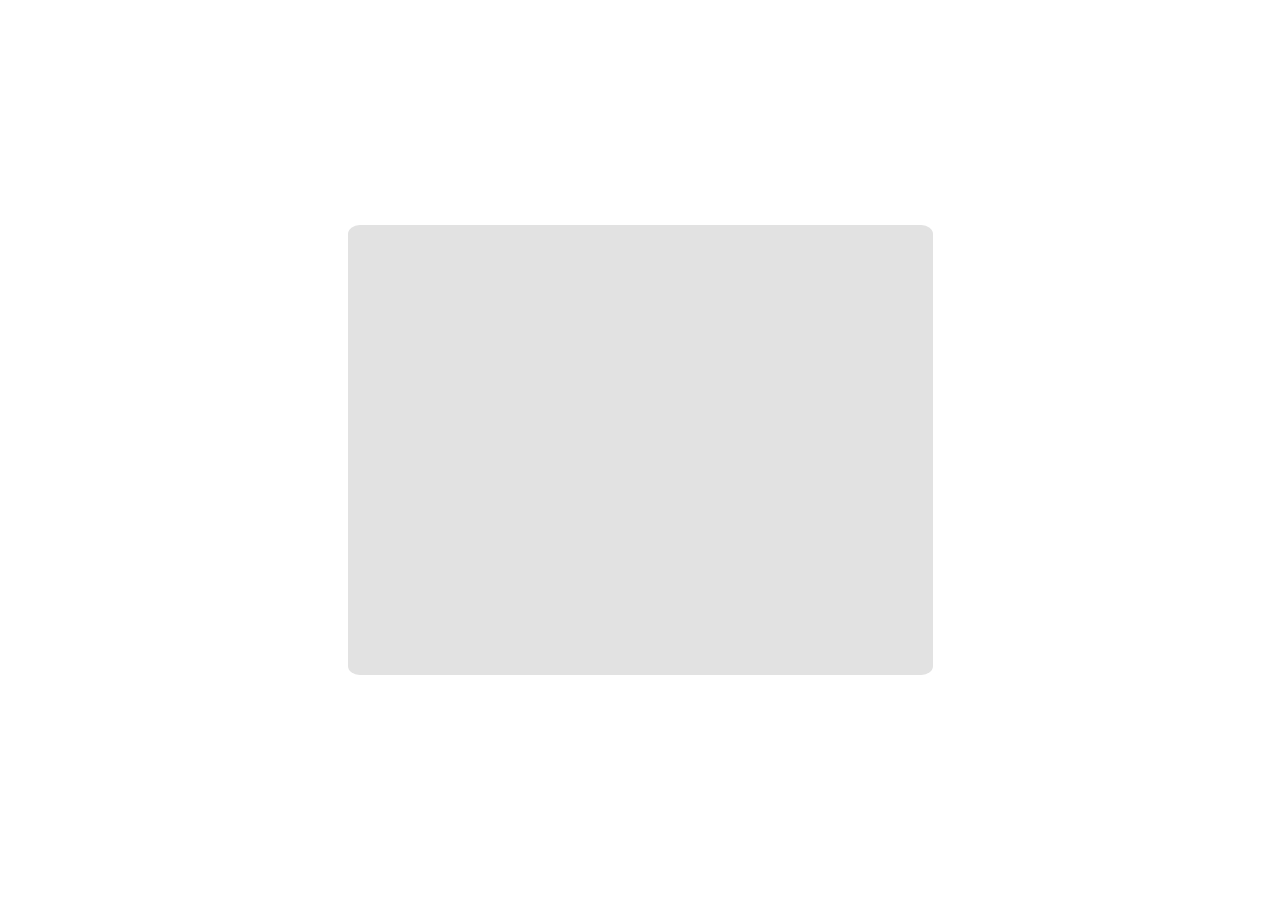
==== index.html @ a2bd9c37 "17.11.26b" ====
<head>
  <title>Nada ainda</title>
  <link href="./Misc/manifest.json" rel="manifest">
  <link href="./Misc/style.css" rel="stylesheet">
</head>
<body>

  <div class="page_0">
    <div class="page_0__Menu">
      <div></div>
    </div>
  </div>

  <script src="./Js/main.js" type="module"></script>
</body>
---- Misc/style.css ----
:root{
  /*Default_Color*/
    --Df_Color_0: #ffffff;
    --Df_Color_1: #e2e2e2;
  /*Default_Value*/
    --Df_Value_0: 50%;
    --Df_Value_Border: 2%;
}

html, body{
  margin: 0;
  height: 100lvh;
  width: 100%;
  background-color: rgb(255, 255, 255);
}
.page_0{
  display: flex;
  width: 100%;
  height: 100%;
  background-color: var(--Df_Color_0);
  align-items: center;
  justify-content: center;
}
.page_0__menu{
  background-color: var(--Df_Color_1);
  aspect-ratio: 1.3;
  height: var(--Df_Value_0);
  border-radius: var(--Df_Value_Border);
}
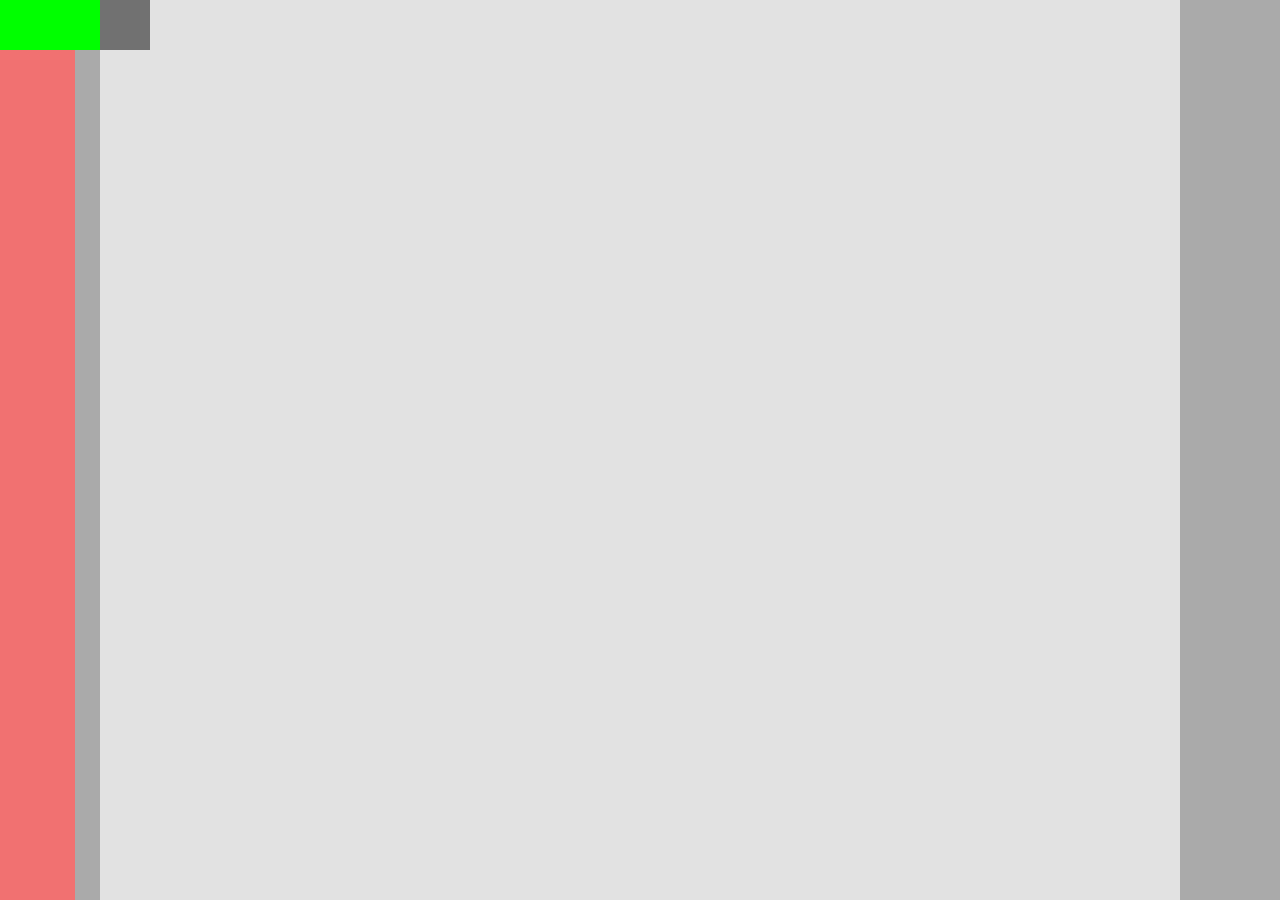
==== commit 1eb61186: "20.11.26b" ====
--- a/index.html
+++ b/index.html
@@ -1,14 +1,20 @@
 <head>
   <title>Nada ainda</title>
-  <link href="./Misc/manifest.json" rel="manifest">
-  <link href="./Misc/style.css" rel="stylesheet">
+  <link href="./Misc/manifest.json" rel="manifest" />
+  <link href="./Misc/style.css" rel="stylesheet" />
 </head>
+
 <body>
-
   <div class="page_0">
-    <div class="page_0__Menu">
-      <div></div>
+    <div class="page_0__sidearea">
+      <div class="page_0__sidearea__test">
+        <div class="page_0__sidearea__test2"></div>
+      </div>
     </div>
+    <div class="page_0__container">
+      <div class="page_0__container__test"></div>
+    </div>
+    <div class="page_0__sidearea"></div>
   </div>
 
   <script src="./Js/main.js" type="module"></script>
--- a/Misc/style.css
+++ b/Misc/style.css
@@ -21,9 +21,31 @@
   align-items: center;
   justify-content: center;
 }
-.page_0__menu{
+.page_0__container{
   background-color: var(--Df_Color_1);
-  aspect-ratio: 1.3;
-  height: var(--Df_Value_0);
-  border-radius: var(--Df_Value_Border);
+  height: 100%;
+  width: min(100%, 120lvh);
+  z-index: 1;
+}
+.page_0__container__test{
+  background-color: color-mix(in srgb, var(--Df_Color_1), rgb(0,0,0) 50%);
+  height: 50px;
+  width: 50px
+}
+.page_0__sidearea{
+  background-color: color-mix(in srgb, var(--Df_Color_1), rgb(0,0,0) 25%);
+  height: 100%;
+  flex: 1;
+  
+  z-index: 2;
+}
+.page_0__sidearea__test{
+  background-color: color-mix(in srgb, var(--Df_Color_1), rgb(255,0,0) 50%);
+  height: 100%;
+  width: 75px;
+}
+.page_0__sidearea__test2{
+  background-color: rgb(0,255,0);
+  height: 50px;
+  width: 100px;
 }
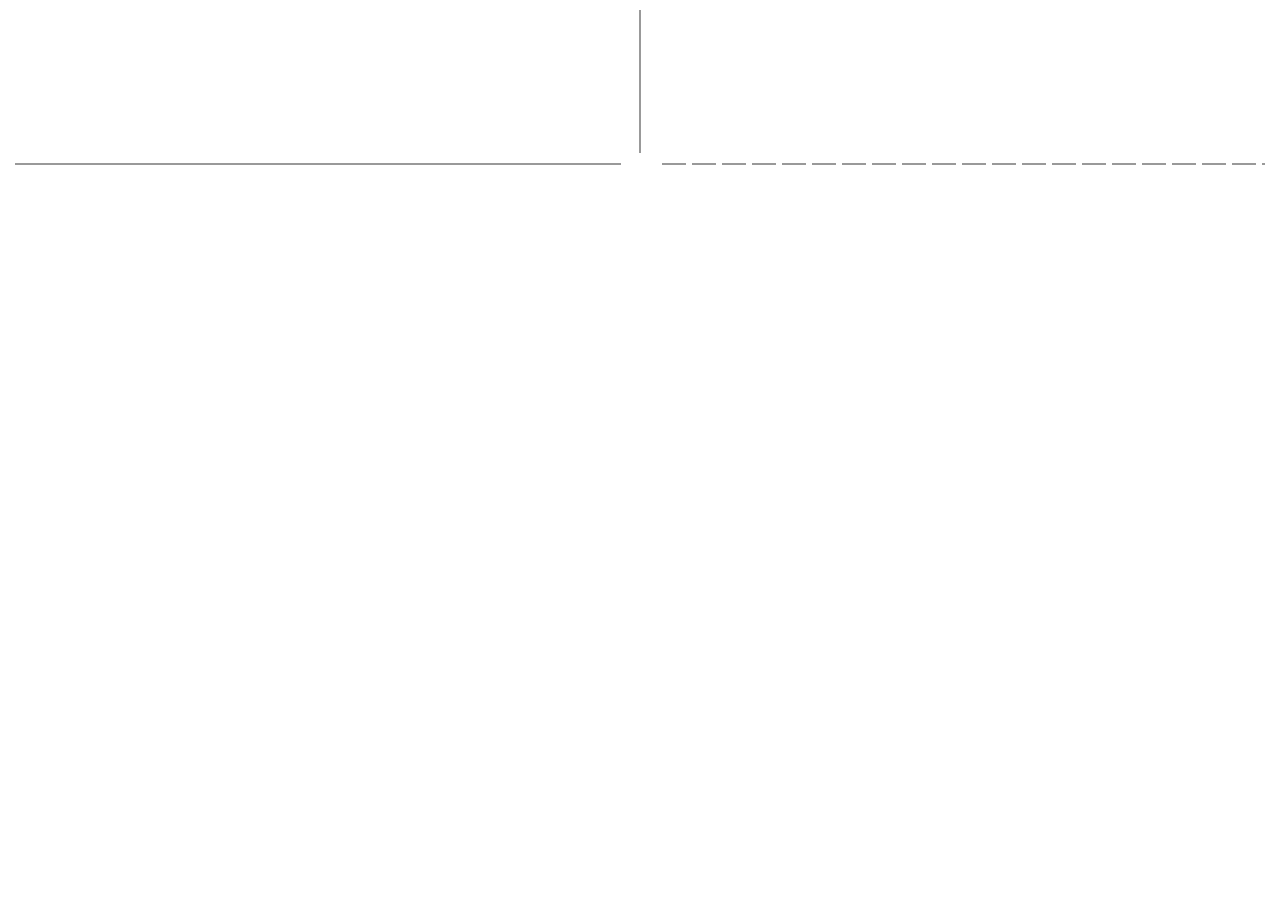
==== commit 33bf8954: "21.11.25b" ====
--- a/index.html
+++ b/index.html
@@ -5,16 +5,23 @@
 </head>
 
 <body>
-  <div class="page_0">
-    <div class="page_0__sidearea">
-      <div class="page_0__sidearea__test">
-        <div class="page_0__sidearea__test2"></div>
+  <div class="page">
+    <div class="page_0__container_h DF_JustifyScreen">
+      <div class="page_0__container_h_node" style="height: 200px;">
+        <div class="page_0__container_w" style="width: 100%; height: 100%;">
+          <div class="page_0__container_w_node">
+            
+          </div>
+          <div class="DF_BarW" ></div>
+          <div class="page_0__container_w_node"></div>
+        </div>
       </div>
+      <div class="DF_BarH_Content">
+        <div class="DF_BarH_Content_Node"></div>
+        <div class="DF_BarH_Content_Node_Dot"></div>
+      </div>
+      <div class="page_0__container_h_node _DF_Shadow_Inset_Top" style="background-color: var(--Df_Color_0);"></div>
     </div>
-    <div class="page_0__container">
-      <div class="page_0__container__test"></div>
-    </div>
-    <div class="page_0__sidearea"></div>
   </div>
 
   <script src="./Js/main.js" type="module"></script>
--- a/Misc/style.css
+++ b/Misc/style.css
@@ -7,13 +7,60 @@
     --Df_Value_Border: 2%;
 }
 
+/*Global*/
+
+.DF_JustifyScreen{
+  width: min(100%, 200lvh);
+  height: 100%;
+}
+
+.DF_Shadow_Inset_Top{
+  box-shadow: inset 0px 10px 10px -10px rgba(0,0,0,0.4);
+}
+
+.DF_BarH{
+  width: calc(100% - 50px);
+  margin-left: 25px;
+  height: 2px;
+  background-color: rgba(0,0,0,0.4);
+}
+
+.DF_BarH_Content{
+  display: flex;
+  width: calc(100% - 30px);
+  margin-left: 15px;
+  height: 2px;
+  gap: 3lvw;
+}
+.DF_BarH_Content_Node{
+  width: 100%;
+  height: 100%;
+  background-color: rgba(0,0,0,0.4);
+}
+.DF_BarH_Content_Node_Dot{
+  width: 100%;
+  height: 100%;
+  background-image: radial-gradient(circle, rgba(0,0,0,0.4) 12px, transparent 2px);
+  background-repeat: repeat-x;
+  background-size: 30px 2px;
+}
+
+.DF_BarW{
+  width: 4px;
+  margin-Top: 10px;
+  height: calc(100% - 20px);;
+  background-color: rgba(0,0,0,0.4);
+}
+
+/*Document*/
+
 html, body{
   margin: 0;
   height: 100lvh;
   width: 100%;
   background-color: rgb(255, 255, 255);
 }
-.page_0{
+.page{
   display: flex;
   width: 100%;
   height: 100%;
@@ -21,31 +68,21 @@
   align-items: center;
   justify-content: center;
 }
-.page_0__container{
-  background-color: var(--Df_Color_1);
+.page_0__container_h{
+  display: flex;
+  flex-direction: column;
+  background-color: var(--Df_Color_0);
+}
+.page_0__container_w{
+  display: flex;
+  background-color: var(--Df_Color_0);
+}
+.page_0__container_h_node{
+  background-color: var(--Df_Color_0);
   height: 100%;
-  width: min(100%, 120lvh);
-  z-index: 1;
 }
-.page_0__container__test{
-  background-color: color-mix(in srgb, var(--Df_Color_1), rgb(0,0,0) 50%);
-  height: 50px;
-  width: 50px
-}
-.page_0__sidearea{
-  background-color: color-mix(in srgb, var(--Df_Color_1), rgb(0,0,0) 25%);
-  height: 100%;
-  flex: 1;
-  
-  z-index: 2;
-}
-.page_0__sidearea__test{
-  background-color: color-mix(in srgb, var(--Df_Color_1), rgb(255,0,0) 50%);
-  height: 100%;
-  width: 75px;
-}
-.page_0__sidearea__test2{
-  background-color: rgb(0,255,0);
-  height: 50px;
-  width: 100px;
+.page_0__container_w_node{
+  background-color: var(--Df_Color_0);
+  width: 100%;
+  /*box-shadow: inset 0px 10px 10px 2px rgba(0,0,0,0.4);*/
 }
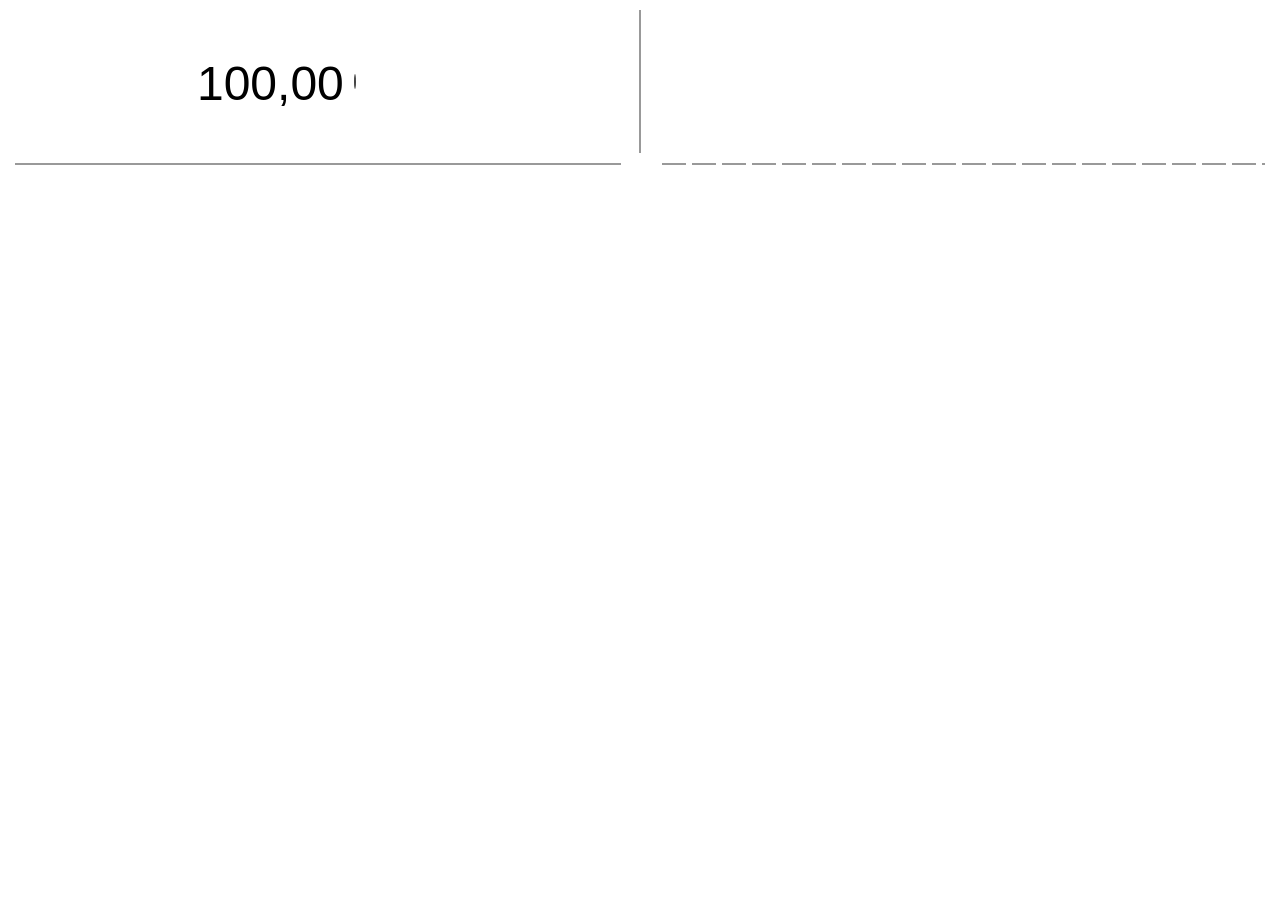
==== commit b5ec4a5d: "23.11.26b" ====
--- a/index.html
+++ b/index.html
@@ -9,8 +9,14 @@
     <div class="page_0__container_h DF_JustifyScreen">
       <div class="page_0__container_h_node" style="height: 200px;">
         <div class="page_0__container_w" style="width: 100%; height: 100%;">
-          <div class="page_0__container_w_node">
-            
+          <div class="page_0__container_w_node page_0__container_w">
+            <div class="page_0__container_w_node page_0__container_h" style="justify-content: center; background-color: rgba(0,0,0,0); height: calc(100% - 15px); margin-top: 0%; margin-top: 7.5px; min-width: 0;">
+              <p class="page_0__container_h_node DF_Text" style="background-color: rgba(0,0,0,0); text-align: right; font-size: 300%; width: calc(100% - 10px); height: 40%; overflow: hidden;">
+                100,00
+              </p>
+            </div>
+            <div class="DF_BarW" style="height: 15px; margin: 0px; align-self: center; background-color: rgba(0, 0, 0, 0.733); border-radius: 100%;"></div>
+            <div class="page_0__container_w_node page_0__container_h" style="background-color: rgba(0,0,0,0); height: calc(100% - 15px); width: 80%; margin-top: 7.5px;"></div>
           </div>
           <div class="DF_BarW" ></div>
           <div class="page_0__container_w_node"></div>
--- a/Misc/style.css
+++ b/Misc/style.css
@@ -45,6 +45,10 @@
   background-size: 30px 2px;
 }
 
+.DF_Text{
+  font-family: Arial, Helvetica, sans-serif;
+}
+
 .DF_BarW{
   width: 4px;
   margin-Top: 10px;
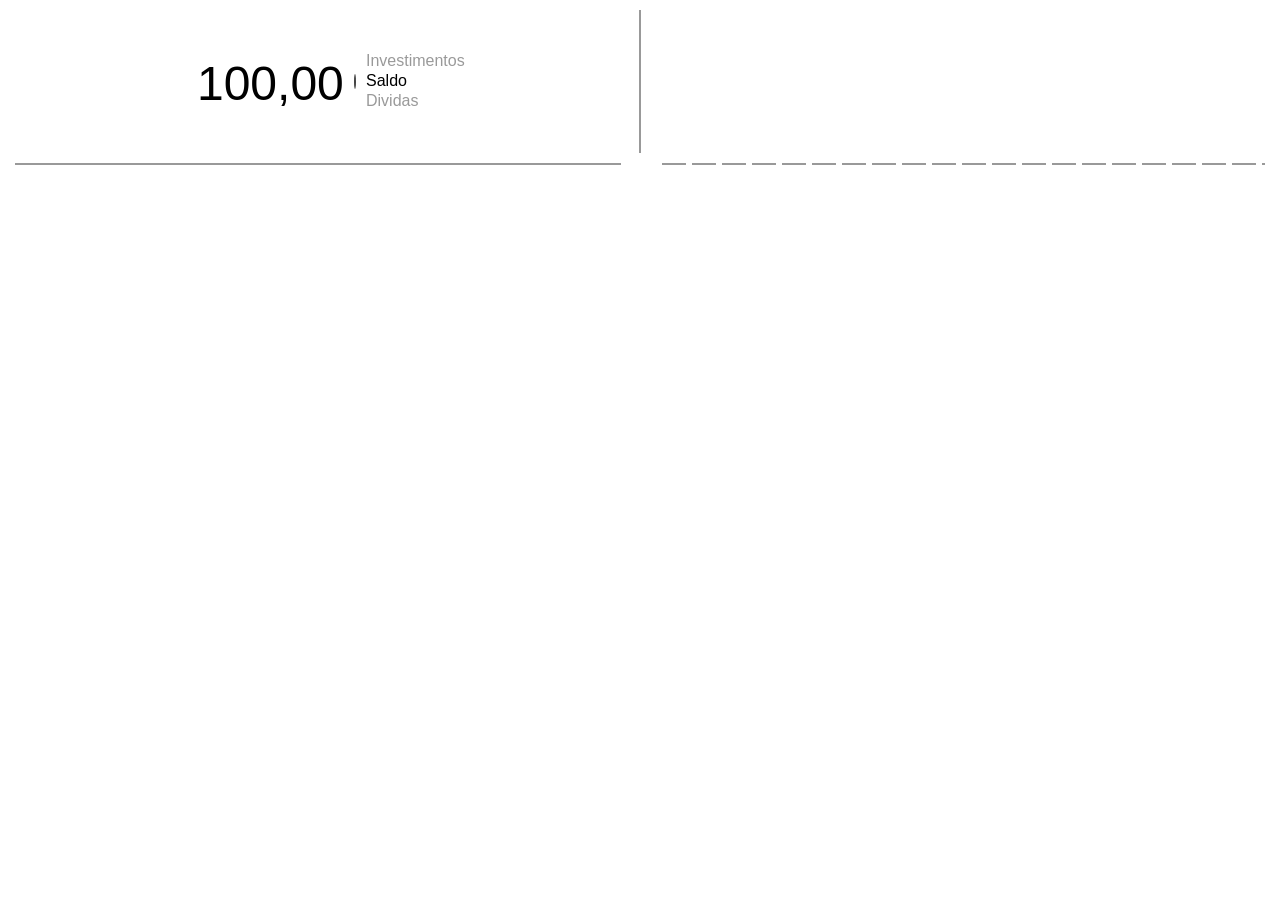
==== commit ba18b79d: "24.11.26b" ====
--- a/index.html
+++ b/index.html
@@ -1,6 +1,6 @@
 <head>
   <title>Nada ainda</title>
-  <link href="./Misc/manifest.json" rel="manifest" />
+  <link href="./manifest.json" rel="manifest" />
   <link href="./Misc/style.css" rel="stylesheet" />
 </head>
 
@@ -16,7 +16,11 @@
               </p>
             </div>
             <div class="DF_BarW" style="height: 15px; margin: 0px; align-self: center; background-color: rgba(0, 0, 0, 0.733); border-radius: 100%;"></div>
-            <div class="page_0__container_w_node page_0__container_h" style="background-color: rgba(0,0,0,0); height: calc(100% - 15px); width: 80%; margin-top: 7.5px;"></div>
+            <div class="page_0__container_w_node page_0__container_h" style="justify-content: center; background-color: transparent; height: calc(100% - 15px); width: 80%; margin-top: 7.5px;">
+              <p class="page_0__container_h_node DF_Text" style="margin: 0px; margin-left: 10px; height: 20px; width: calc(100% - 20px); background-color: transparent; color: rgba(0,0,0,0.4);"> Investimentos </p>
+              <p class="page_0__container_h_node DF_Text" style="margin: 0px; margin-left: 10px; height: 20px; width: calc(100% - 20px); background-color: transparent; color: rgb(0,0,0);"> Saldo </p>
+              <p class="page_0__container_h_node DF_Text" style="margin: 0px; margin-left: 10px; height: 20px; width: calc(100% - 20px); background-color: transparent; color: rgba(0,0,0,0.4);"> Dividas </p>
+            </div>
           </div>
           <div class="DF_BarW" ></div>
           <div class="page_0__container_w_node"></div>
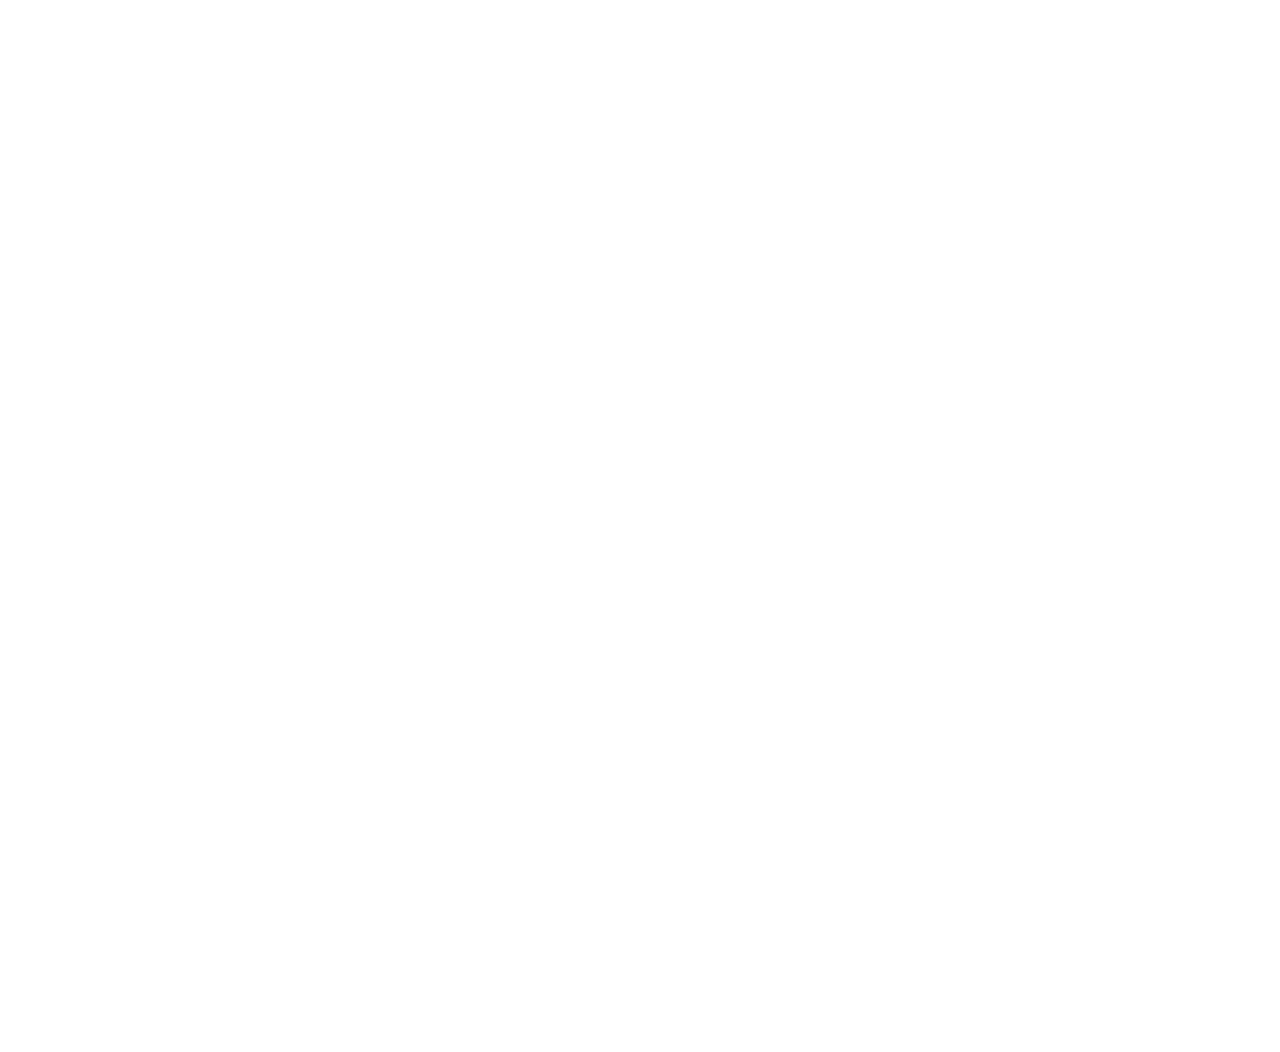
==== commit 493b9855: "25.11.26b" ====
--- a/index.html
+++ b/index.html
@@ -1,38 +1,15 @@
 <head>
-  <title>Nada ainda</title>
-  <link href="./manifest.json" rel="manifest" />
-  <link href="./Misc/style.css" rel="stylesheet" />
+    <link rel="manifest" href="./manifest.json">
+    <link rel="stylesheet" href="./UI/style.css">
+    <title>Test</title>
 </head>
 
 <body>
-  <div class="page">
-    <div class="page_0__container_h DF_JustifyScreen">
-      <div class="page_0__container_h_node" style="height: 200px;">
-        <div class="page_0__container_w" style="width: 100%; height: 100%;">
-          <div class="page_0__container_w_node page_0__container_w">
-            <div class="page_0__container_w_node page_0__container_h" style="justify-content: center; background-color: rgba(0,0,0,0); height: calc(100% - 15px); margin-top: 0%; margin-top: 7.5px; min-width: 0;">
-              <p class="page_0__container_h_node DF_Text" style="background-color: rgba(0,0,0,0); text-align: right; font-size: 300%; width: calc(100% - 10px); height: 40%; overflow: hidden;">
-                100,00
-              </p>
-            </div>
-            <div class="DF_BarW" style="height: 15px; margin: 0px; align-self: center; background-color: rgba(0, 0, 0, 0.733); border-radius: 100%;"></div>
-            <div class="page_0__container_w_node page_0__container_h" style="justify-content: center; background-color: transparent; height: calc(100% - 15px); width: 80%; margin-top: 7.5px;">
-              <p class="page_0__container_h_node DF_Text" style="margin: 0px; margin-left: 10px; height: 20px; width: calc(100% - 20px); background-color: transparent; color: rgba(0,0,0,0.4);"> Investimentos </p>
-              <p class="page_0__container_h_node DF_Text" style="margin: 0px; margin-left: 10px; height: 20px; width: calc(100% - 20px); background-color: transparent; color: rgb(0,0,0);"> Saldo </p>
-              <p class="page_0__container_h_node DF_Text" style="margin: 0px; margin-left: 10px; height: 20px; width: calc(100% - 20px); background-color: transparent; color: rgba(0,0,0,0.4);"> Dividas </p>
-            </div>
-          </div>
-          <div class="DF_BarW" ></div>
-          <div class="page_0__container_w_node"></div>
-        </div>
-      </div>
-      <div class="DF_BarH_Content">
-        <div class="DF_BarH_Content_Node"></div>
-        <div class="DF_BarH_Content_Node_Dot"></div>
-      </div>
-      <div class="page_0__container_h_node _DF_Shadow_Inset_Top" style="background-color: var(--Df_Color_0);"></div>
+    <div class="topbar">
+
     </div>
-  </div>
+    <div class="body__line_divisor"></div>
+    <div class="page">
 
-  <script src="./Js/main.js" type="module"></script>
+    </div>
 </body>
--- a/UI/style.css
+++ b/UI/style.css
@@ -0,0 +1,48 @@
+:root{
+    /*Page*/
+        --page_default_ratio: 1.5;
+    /*Pallete 0*/
+        --color_primary: #ffffff;
+        --color_secondary: #d8d8d8;
+}
+
+body{
+    margin: 0%;
+    display: flex;
+    flex-wrap: wrap;
+    justify-content: center;
+}
+
+.body__line_divisor{
+    width: calc(100% - 20px);
+    height: 2px;
+    --line_second_size: 20px;
+    background-image: linear-gradient(to right, var(--color_secondary) 100%),
+    repeating-linear-gradient(to left, var(--color_secondary) 0px, var(--color_secondary) var(--line_second_size), transparent var(--line_second_size), transparent calc(2 * var(--line_second_size)));
+    --gap: 20px;
+    background-size: calc(50% - var(--gap)) 100%, calc(50% - var(--gap)) 100%;
+    background-position: 0 0, 100% 0;
+    background-repeat: no-repeat;
+    width: calc(100cqh * var(--page_default_ratio) - 20px);
+    max-width: calc(100% - 40px);
+}
+
+.page{
+    margin: 0px;
+    height: 100%;
+    width: calc(100cqh * var(--page_default_ratio));
+    max-width: 100%;
+    background-color: var(--color_primary);
+}
+
+.page--flex{
+    display: flex;
+}
+
+.topbar{
+    margin: 0px;
+    height: 150px;
+    width: calc(100cqh * var(--page_default_ratio));
+    max-width: 100%;
+    background-color: var(--color_primary);
+}
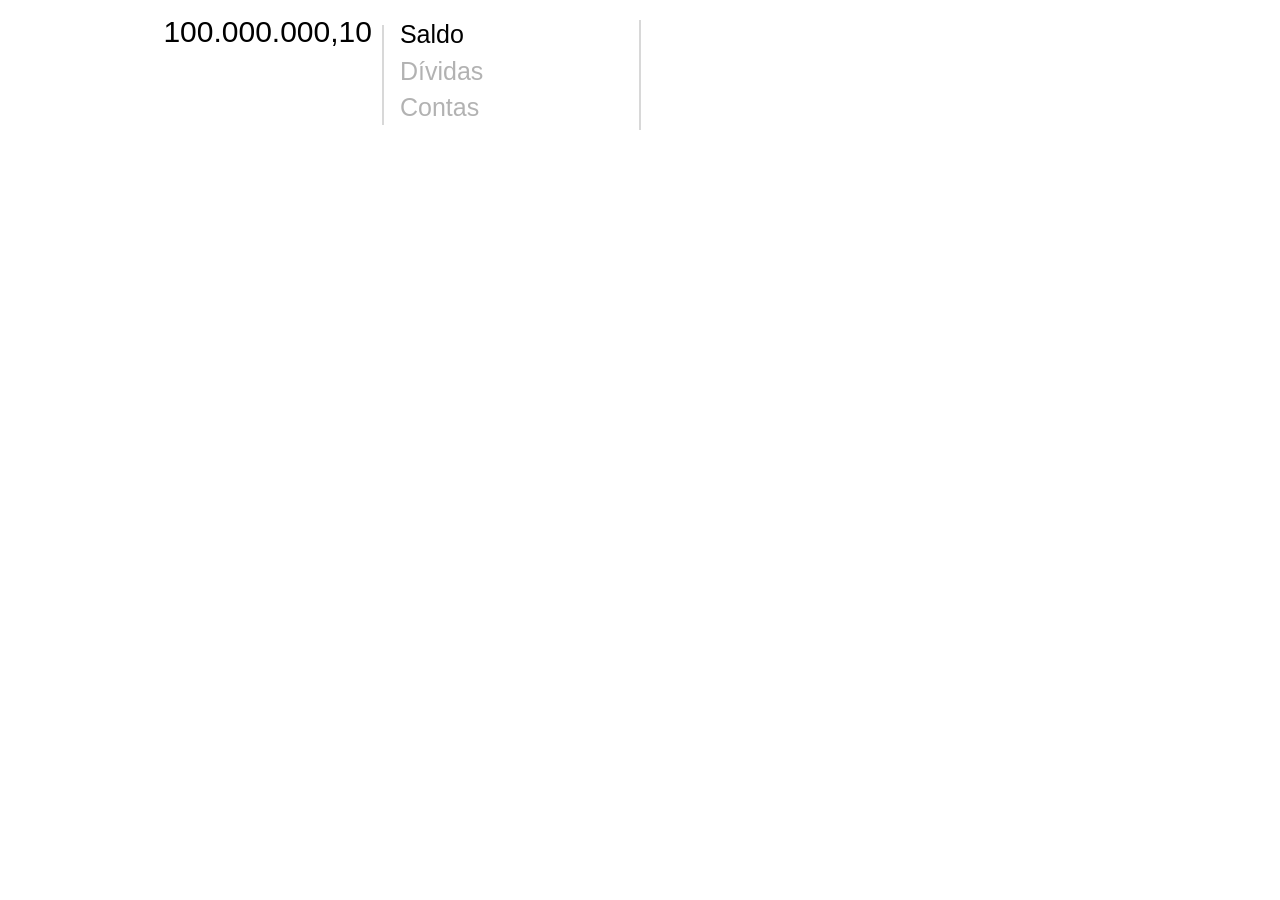
==== commit 123ca4a9: "26.11.26" ====
--- a/index.html
+++ b/index.html
@@ -6,7 +6,19 @@
 
 <body>
     <div class="topbar">
+        <div class="topbar__node topbar__stats">
+            <p class="topbar__stats__value">100.000.000,10</p>
+            <div class="line_divisor--width"></div>
+            <button id="topbar__stats__seletor">
+                <p class="topbar__stats__seletion" style="color: black;">Saldo</p>
+                <p class="topbar__stats__seletion">Dívidas</p>
+                <p class="topbar__stats__seletion">Contas</p>
+            </button>
+        </div>
+        <div class="line_divisor--width"></div>
+        <canvas class = "topbar__node topbar__canvas">
 
+        </canvas>
     </div>
     <div class="body__line_divisor"></div>
     <div class="page">
--- a/UI/style.css
+++ b/UI/style.css
@@ -1,4 +1,6 @@
 :root{
+    /*TopBar*/
+        --topbar_default_height: 150px;
     /*Page*/
         --page_default_ratio: 1.5;
     /*Pallete 0*/
@@ -11,6 +13,7 @@
     display: flex;
     flex-wrap: wrap;
     justify-content: center;
+    background-color: var(--color_primary);
 }
 
 .body__line_divisor{
@@ -18,7 +21,7 @@
     height: 2px;
     --line_second_size: 20px;
     background-image: linear-gradient(to right, var(--color_secondary) 100%),
-    repeating-linear-gradient(to left, var(--color_secondary) 0px, var(--color_secondary) var(--line_second_size), transparent var(--line_second_size), transparent calc(2 * var(--line_second_size)));
+    repeating-linear-gradient(to right, var(--color_secondary) 0px, var(--color_secondary) var(--line_second_size), transparent var(--line_second_size), transparent calc(2 * var(--line_second_size)));
     --gap: 20px;
     background-size: calc(50% - var(--gap)) 100%, calc(50% - var(--gap)) 100%;
     background-position: 0 0, 100% 0;
@@ -29,7 +32,7 @@
 
 .page{
     margin: 0px;
-    height: 100%;
+    height: calc(100% - var(--topbar_default_height) - 10px);
     width: calc(100cqh * var(--page_default_ratio));
     max-width: 100%;
     background-color: var(--color_primary);
@@ -41,8 +44,71 @@
 
 .topbar{
     margin: 0px;
-    height: 150px;
+    height: var(--topbar_default_height);
     width: calc(100cqh * var(--page_default_ratio));
     max-width: 100%;
     background-color: var(--color_primary);
+    display: flex;
+    justify-content: center;
+}
+
+    .topbar__node{
+        margin: 0px;
+        width: calc(100% - 30px);
+        height: calc(100% - 10px);
+        align-self: center;
+        background-color: transparent;
+    }
+
+    .topbar__canvas{
+        margin-left: 10px;
+        margin-right: 20px;
+    }
+
+    .topbar__stats{
+        margin-left: 20px;
+        margin-right: 10px;
+        display: flex;
+        justify-content: center;
+    }
+
+        .topbar__stats__value{
+            margin: 0px;
+            margin-top: 10px;
+            margin-right: 10px;
+            width: 60%;
+            font-family:'Lucida Sans', 'Lucida Sans Regular', 'Lucida Grande', 'Lucida Sans Unicode', Geneva, Verdana, sans-serif;
+            font-size: 30px;
+            height: 1lh;
+            text-align: right;
+            background-color: rgba(0,0,0,0.);
+        }
+        #topbar__stats__seletor{
+            margin: 0px;
+            margin-left: 10px;
+            width: 40%;
+            height: 80%;
+            background-color: transparent;
+            border: transparent;
+            display: flex;
+            flex-direction: row;
+            flex-wrap: wrap;
+            align-self: center;
+        }
+        .topbar__stats__seletion{
+            margin: 0px;
+            width: 100%;
+            height: 1lh;
+            font-family: 'Lucida Sans', 'Lucida Sans Regular', 'Lucida Grande', 'Lucida Sans Unicode', Geneva, Verdana, sans-serif;
+            font-size: 25px;
+            text-align: left;
+            color: rgba(0,0,0,0.3);
+        }
+
+.line_divisor--width{
+    margin: 0px;
+    height: calc(100% - 40px);
+    background-color: var(--color_secondary);
+    align-self: center;
+    flex: 0 0 2px;
 }
